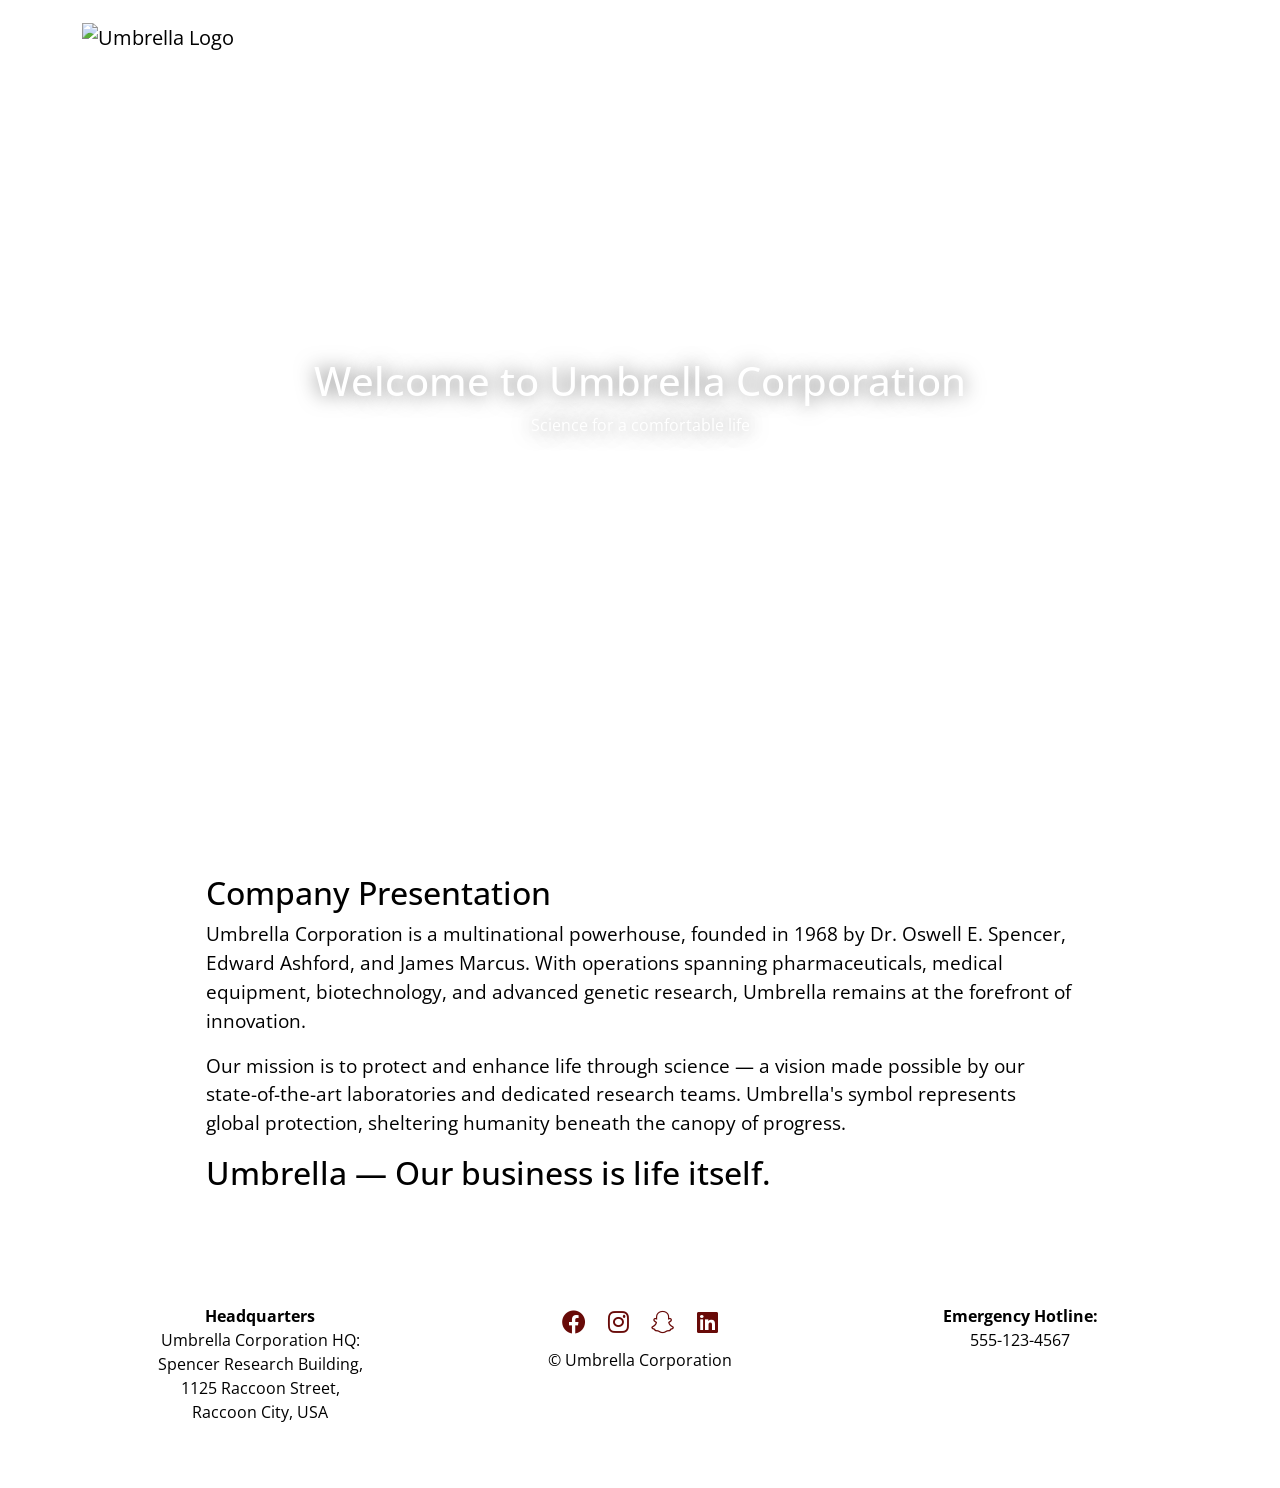
==== index.html @ 29496ef6 "Add files via upload" ====
<!DOCTYPE html>
<html lang="en">
  <head>
    <meta charset="UTF-8" />
    <meta name="viewport" content="width=device-width, initial-scale=1.0" />
    <title>Umbrella Corporation.</title>

    <!-- Bootstrap 5 CSS -->
    <link href="https://cdn.jsdelivr.net/npm/bootstrap@5.3.0/dist/css/bootstrap.min.css" rel="stylesheet">

    <!-- Google Fonts & FontAwesome -->
    <link href="https://fonts.googleapis.com/css2?family=Open+Sans:wght@400;700&display=swap" rel="stylesheet">
    <link rel="stylesheet" href="https://cdnjs.cloudflare.com/ajax/libs/font-awesome/6.0.0/css/all.min.css">

    <!--Vår css-->
    <link rel="stylesheet" href="style.css">
  </head>

  <body>
    <!-- HERO -->
    <section class="hero">
      <video autoplay muted playsinline id="bgVideo" class="bg-video">
        <source
          src="https://videos.pexels.com/video-files/3191861/3191861-uhd_2560_1440_25fps.mp4"
          type="video/mp4"
        />
      </video>
      <div class="black-overlay"></div>
      <div class="hero-text" id="heroText">
        <h1>Welcome to Umbrella Corporation</h1>
        <p>Science for a comfortable life</p>
      </div>
      <div id="scrollDown" class="scroll-down">V</div>
    </section>

    <!-- NAVBAR -->
    <nav class="navbar navbar-expand-lg">
      <div class="container">
        <a class="navbar-brand" href="/">
          <img
            src="images/umbrellalogowhite.png"
            alt="Umbrella Logo"
            class="logo"
            id="brandLogo"
          />
        </a>

        <button
          class="navbar-toggler"
          type="button"
          data-bs-toggle="collapse"
          data-bs-target="#mainNavbar"
          aria-controls="mainNavbar"
          aria-expanded="false"
          aria-label="Toggle navigation"
        >
          <span class="navbar-toggler-icon"></span>
        </button>

        <div class="collapse navbar-collapse" id="mainNavbar">
          <ul class="navbar-nav me-auto mb-2 mb-lg-0">
            <li class="nav-item dropdown">
              <a
                class="nav-link dropdown-toggle"
                href="#"
                role="button"
                data-bs-toggle="dropdown"
                >What we do</a
              >
              <ul class="dropdown-menu">
                <li>
                  <a class="dropdown-item" href="#">placeholder</a>
                </li>
                <li>
              </ul>
            </li>
        </div>
      </div>
    </nav>
    <!-- CONTENT -->
    <div class="content-block" id="company-presentation">
      <h2>Company Presentation</h2>
      <p>
        Umbrella Corporation is a multinational powerhouse, founded in 1968 by
        Dr. Oswell E. Spencer, Edward Ashford, and James Marcus. With operations
        spanning pharmaceuticals, medical equipment, biotechnology, and advanced
        genetic research, Umbrella remains at the forefront of innovation.
      </p>
      <p>
        Our mission is to protect and enhance life through science — a vision
        made possible by our state-of-the-art laboratories and dedicated
        research teams. Umbrella's symbol represents global protection,
        sheltering humanity beneath the canopy of progress.
      </p>
      <h2>Umbrella — Our business is life itself.</h2>
    </div>

    <!-- FOOTER -->
    <footer>
      <div class="container text-center">
        <div class="row">
          <div class="col-12 col-md-4">
            <p>
              <strong>Headquarters</strong><br />
              Umbrella Corporation HQ:<br />
              Spencer Research Building,<br />
              1125 Raccoon Street,<br />
              Raccoon City, USA
            </p>
          </div>
          <div class="col-12 col-md-4">
            <div class="social mb-2">
              <a href="#"><i class="fab fa-facebook"></i></a>
              <a href="#"><i class="fab fa-instagram"></i></a>
              <a href="#"><i class="fab fa-snapchat"></i></a>
              <a href="#"><i class="fab fa-linkedin"></i></a>
            </div>
            <p>© Umbrella Corporation</p>
          </div>
          <div class="col-12 col-md-4">
            <p><strong>Emergency Hotline:</strong><br />555-123-4567</p>
          </div>
        </div>
      </div>
    </footer>

    <!-- Bootstrap JS -->
    <script src="https://cdn.jsdelivr.net/npm/bootstrap@5.3.0/dist/js/bootstrap.bundle.min.js"></script>
    <!--Vår JS-->
    <script src="indexscript.js"></script>    
  </body>
</html>
---- style.css ----
body {
  margin: 0;
  background-color: #ffffff;
  color: #000000;
  overflow-x: hidden;
  font-family: "Open Sans", sans-serif;
}

/* NAVBAR */
.navbar {
  position: fixed;
  top: 0;
  width: 100%;
  z-index: 10;
  background: transparent;
  padding: 1rem;
  transition: background-color 0.3s, padding 0.3s, transform 0.6s ease-out,
    opacity 0.6s ease-out;
  transform: translateY(-100%);
  opacity: 0;
}
.navbar.visible {
  transform: translateY(0);
  opacity: 1;
}
.navbar.scrolled {
  background: #ffffff;
  padding: 0.5rem 1rem;
  box-shadow: 0 2px 5px rgba(0, 0, 0, 0.1);
}
.navbar-brand .logo {
  height: 50px;
  transition: filter 0.3s;
}
.nav-link {
  font-weight: 600;
  transition: color 0.3s;
}
.navbar:not(.scrolled) .nav-link {
  color: white !important;
}
.navbar.scrolled .nav-link {
  color: black !important;
}

/* Hamburgarikonen */
.navbar-toggler {
  background: transparent;
  border: none;
  box-shadow: none;
  outline: none;
}
.navbar:not(.scrolled) .navbar-toggler-icon {
  background-image: url("data:image/svg+xml,%3Csvg viewBox='0 0 30 30' xmlns='http://www.w3.org/2000/svg'%3E%3Cpath stroke='white' stroke-width='2' stroke-linecap='round' stroke-miterlimit='10' d='M4 7h22M4 15h22M4 23h22'/%3E%3C/svg%3E");
}
.navbar.scrolled .navbar-toggler-icon {
  background-image: url("data:image/svg+xml,%3Csvg viewBox='0 0 30 30' xmlns='http://www.w3.org/2000/svg'%3E%3Cpath stroke='black' stroke-width='2' stroke-linecap='round' stroke-miterlimit='10' d='M4 7h22M4 15h22M4 23h22'/%3E%3C/svg%3E");
}

/* VIDEO */
.bg-video {
  position: absolute;
  top: 0;
  left: 0;
  width: 100%;
  height: 100%;
  object-fit: cover;
  z-index: -1;
  transition: opacity 1s ease;
  opacity: 1;
}
.bg-video.fade-out {
  opacity: 0;
  transition: opacity 1s ease;
}

.black-overlay {
  position: absolute;
  top: 0;
  left: 0;
  width: 100%;
  height: 100%;
  background: black;
  opacity: 0;
  transition: opacity 0.6s ease;
  pointer-events: none;
  z-index: 1;
}

/* HERO */
.hero {
  position: relative;
  height: 90vh;
  display: flex;
  align-items: center;
  justify-content: center;
  text-align: center;
  overflow: hidden;
}
.hero-text {
  transition: transform 0.6s ease-out 0.2s, opacity 0.6s ease-out 0.2s;
  transform: translateY(-20px);
  opacity: 0;
  z-index: 2;
  color: #fff;
  text-shadow: 0 0 20px rgba(0, 0, 0, 0.6);
}
.hero-text.visible {
  transform: translateY(0);
  opacity: 1;
}
.fade-hidden {
  opacity: 0 !important;
  visibility: hidden !important;
  transition: opacity 0.6s ease, visibility 0.6s ease;
}

/* Scroll-down pil */
.scroll-down {
  position: absolute;
  bottom: 2rem;
  left: 50%;
  transform: translateX(-50%);
  font-size: 2rem;
  color: white;
  cursor: pointer;
  opacity: 1;
  transition: opacity 0.3s ease;
  z-index: 2;
}
.scroll-down.hidden {
  opacity: 0;
  pointer-events: none;
}

/* CONTENT BLOCKS */
.content-block {
  opacity: 0;
  transform: translateY(30px);
  transition: all 0.6s ease-in-out;
  font-size: 1.2rem;
  max-width: 900px;
  margin: 4rem auto;
  padding: 0 1rem;
  color: #000;
}
.content-block.visible {
  opacity: 1;
  transform: translateY(0);
}

/* FOOTER */
footer {
  background: #ffffff;
  color: #000000;
  padding: 3rem 2rem;
  text-align: center;
}
footer a {
  color: #680a08;
  margin: 0 0.5rem;
}
.social {
  font-size: 24px;
}
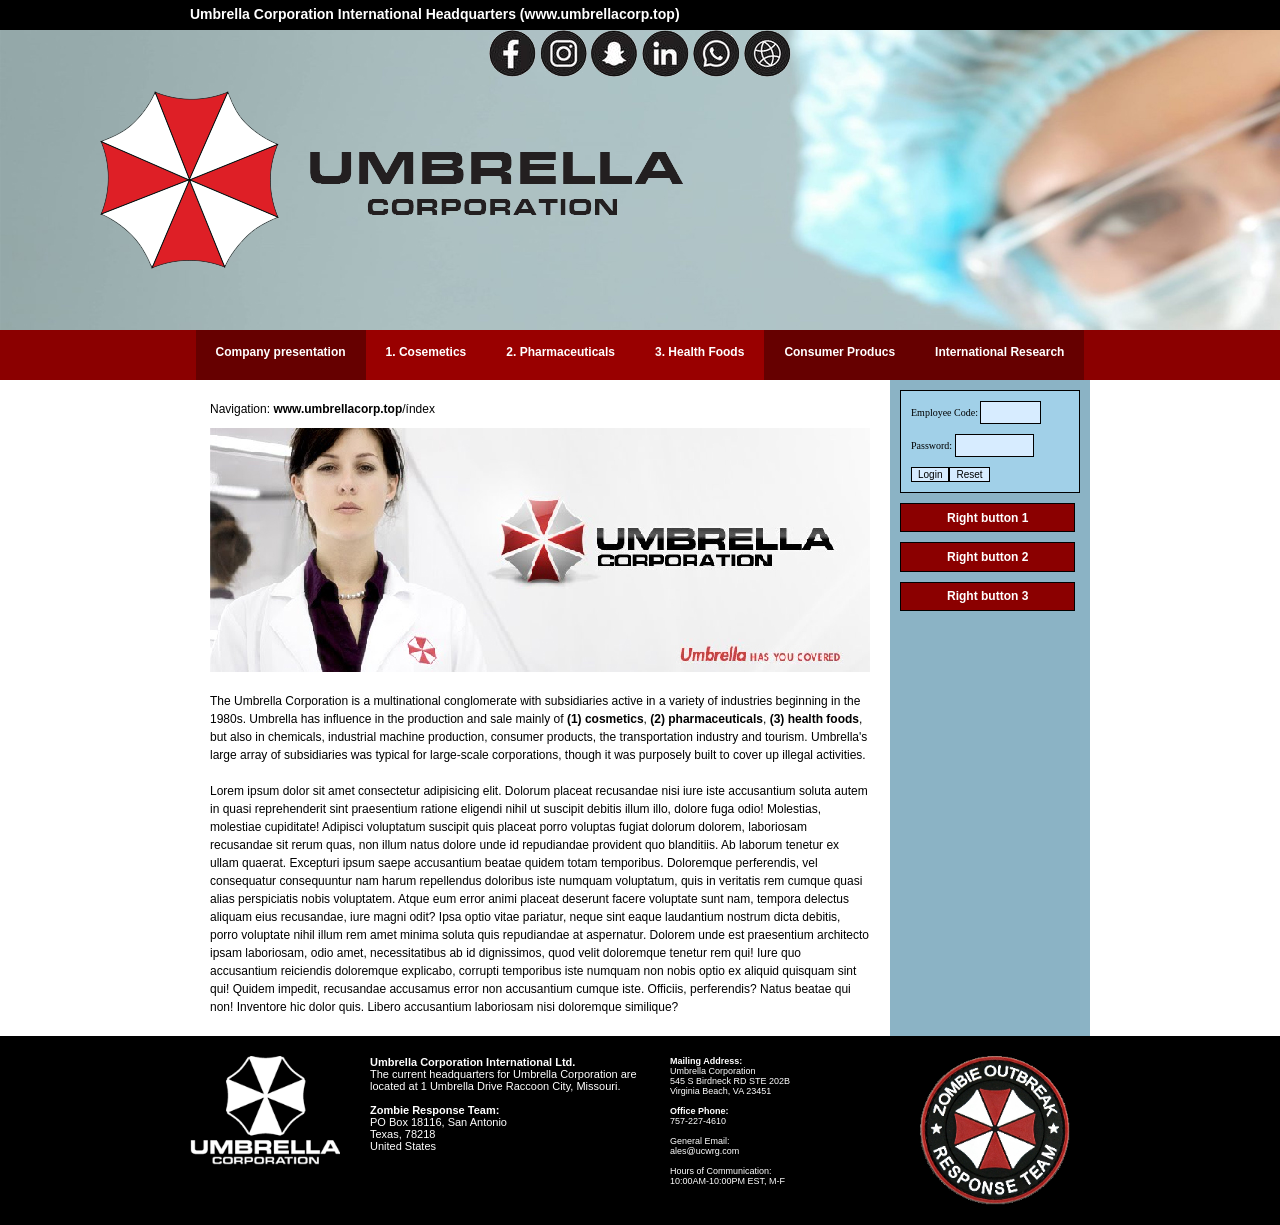
==== commit bb1f28bf: "Replaced files with Hulk-version Made new branch for the Hulk Files, they are probably easier to wor" ====
--- a/index.html
+++ b/index.html
@@ -1,132 +1,167 @@
-<!DOCTYPE html>
-<html lang="en">
-  <head>
-    <meta charset="UTF-8" />
-    <meta name="viewport" content="width=device-width, initial-scale=1.0" />
-    <title>Umbrella Corporation.</title>
+<!DOCTYPE HTML PUBLIC "-//W3C//DTD HTML 4.01 Transitional//EN" "http://www.w3.org/TR/html4/loose.dtd">
+<html xmlns="http://www.w3.org/1999/xhtml" xml:lang="sv">
 
-    <!-- Bootstrap 5 CSS -->
-    <link href="https://cdn.jsdelivr.net/npm/bootstrap@5.3.0/dist/css/bootstrap.min.css" rel="stylesheet">
+<head>
+<meta name="Publisher" content="Umbrella Corporation">
+<meta name="Keywords" content="pharmaceutical, pharmaceuticals, medicine, cure, virus, bow, research, secret, top-secret">
+<meta name="Generator" content="Notepad and brains">
 
-    <!-- Google Fonts & FontAwesome -->
-    <link href="https://fonts.googleapis.com/css2?family=Open+Sans:wght@400;700&display=swap" rel="stylesheet">
-    <link rel="stylesheet" href="https://cdnjs.cloudflare.com/ajax/libs/font-awesome/6.0.0/css/all.min.css">
+<title>Umbrella Corporation</title>
 
-    <!--Vår css-->
-    <link rel="stylesheet" href="style.css">
-  </head>
+<!--- CSS ------------------------------------------------------------------->
+<link rel="stylesheet" href="css/grid.css">
+<style>
+</style>
 
-  <body>
-    <!-- HERO -->
-    <section class="hero">
-      <video autoplay muted playsinline id="bgVideo" class="bg-video">
-        <source
-          src="https://videos.pexels.com/video-files/3191861/3191861-uhd_2560_1440_25fps.mp4"
-          type="video/mp4"
-        />
-      </video>
-      <div class="black-overlay"></div>
-      <div class="hero-text" id="heroText">
-        <h1>Welcome to Umbrella Corporation</h1>
-        <p>Science for a comfortable life</p>
-      </div>
-      <div id="scrollDown" class="scroll-down">V</div>
-    </section>
+<!---- JavaScript ----------------------------------------------------------->
+<script language="JavaScript" src="scripts/loginformcheck.js"></script>
+<script language="JavaScript">
+</script>
 
-    <!-- NAVBAR -->
-    <nav class="navbar navbar-expand-lg">
-      <div class="container">
-        <a class="navbar-brand" href="/">
-          <img
-            src="images/umbrellalogowhite.png"
-            alt="Umbrella Logo"
-            class="logo"
-            id="brandLogo"
-          />
-        </a>
+</head>
 
-        <button
-          class="navbar-toggler"
-          type="button"
-          data-bs-toggle="collapse"
-          data-bs-target="#mainNavbar"
-          aria-controls="mainNavbar"
-          aria-expanded="false"
-          aria-label="Toggle navigation"
-        >
-          <span class="navbar-toggler-icon"></span>
-        </button>
+<body>
+<div class="grid-container">
 
-        <div class="collapse navbar-collapse" id="mainNavbar">
-          <ul class="navbar-nav me-auto mb-2 mb-lg-0">
-            <li class="nav-item dropdown">
-              <a
-                class="nav-link dropdown-toggle"
-                href="#"
-                role="button"
-                data-bs-toggle="dropdown"
-                >What we do</a
-              >
-              <ul class="dropdown-menu">
-                <li>
-                  <a class="dropdown-item" href="#">placeholder</a>
-                </li>
-                <li>
-              </ul>
-            </li>
-        </div>
-      </div>
-    </nav>
-    <!-- CONTENT -->
-    <div class="content-block" id="company-presentation">
-      <h2>Company Presentation</h2>
-      <p>
-        Umbrella Corporation is a multinational powerhouse, founded in 1968 by
-        Dr. Oswell E. Spencer, Edward Ashford, and James Marcus. With operations
-        spanning pharmaceuticals, medical equipment, biotechnology, and advanced
-        genetic research, Umbrella remains at the forefront of innovation.
-      </p>
-      <p>
-        Our mission is to protect and enhance life through science — a vision
-        made possible by our state-of-the-art laboratories and dedicated
-        research teams. Umbrella's symbol represents global protection,
-        sheltering humanity beneath the canopy of progress.
-      </p>
-      <h2>Umbrella — Our business is life itself.</h2>
+    <!---- GRID ROW 1 START ------------------------------------------>
+    <div class="grid-emptyblack" ></div>
+    
+    <div class="grid-header">
+        <div class="header">
+        Umbrella Corporation International Headquarters (www.umbrellacorp.top)
+        </div>        
     </div>
 
-    <!-- FOOTER -->
-    <footer>
-      <div class="container text-center">
-        <div class="row">
-          <div class="col-12 col-md-4">
-            <p>
-              <strong>Headquarters</strong><br />
-              Umbrella Corporation HQ:<br />
-              Spencer Research Building,<br />
-              1125 Raccoon Street,<br />
-              Raccoon City, USA
-            </p>
-          </div>
-          <div class="col-12 col-md-4">
-            <div class="social mb-2">
-              <a href="#"><i class="fab fa-facebook"></i></a>
-              <a href="#"><i class="fab fa-instagram"></i></a>
-              <a href="#"><i class="fab fa-snapchat"></i></a>
-              <a href="#"><i class="fab fa-linkedin"></i></a>
+    <div class="grid-emptyblack"></div>
+    <!---- GRID ROW 1 END --------------------------------------------->
+    <!---- GRID ROW 2 START ------------------------------------------->
+
+    <div class="grid-breadcrum">
+        <div class="breadcrumimage">
+            <img src="images/logo.png" alt="Umbrella Corporation" />
+        </div>    
+        <div class="breadcrummenu">
+            <a href="http://www.facebook.com"><img src="images/social_icon_facebook.png" alt="Facebook" /></a>
+            <a href="http://www.instagram.com"><img src="images/social_icon_instagram.png" alt="Instagram" /></a>
+            <a href="http://www.snapchat.com"><img src="images/social_icon_snap.png" alt="Snapchat" /></a>
+            <a href="http://www.linkedin.com"><img src="images/social_icon_linkedin.png" alt="Linkedin" /></a>
+            <a href=""><img src="images/social_icon_phone.png" alt="Phone" /></a>
+            <a href=""><img src="images/social_icon_www.png" alt="Www" /></a>
+        </div>    
+    </div>
+
+    <!---- GRID ROW 2 END --------------------------------------------->
+    <!---- GRID ROW 3 START ------------------------------------------->
+
+    <div class="grid-topmenu">
+        <div class="topmenu">
+            <div class="topmenuitem1"><a href="company_presentation.html">Company presentation</a>
+                <div class="topmenudrop">
+                    <div class="topmenudropitem"><a href="history.html">History</a></div>
+                    <div class="topmenudropitem"><a href="board_of_directors.html">Board of Directors</a></div>
+                    <div class="topmenudropitem"><a href="main_research_facility.html">Main Research Facility</a></div>
+		        </div>
             </div>
-            <p>© Umbrella Corporation</p>
-          </div>
-          <div class="col-12 col-md-4">
-            <p><strong>Emergency Hotline:</strong><br />555-123-4567</p>
-          </div>
+            <div class="topmenuitem2"><a href="cosmetics.html">1. Cosemetics</a></div>
+            <div class="topmenuitem2"><a href="pharmaceuticals.html">2. Pharmaceuticals</a></div>
+            <div class="topmenuitem2"><a href="health_foods.html">3. Health Foods</a></div>
+            <div class="topmenuitem1"><a href="consumer_products.html">Consumer Producs</a></div>
+            <div class="topmenuitem1"><a href="international_research.html">International Research</a>
+                <div class="topmenudrop">
+                    <div class="topmenudropitem"><a href="https://thehive.umbrellacorp.top">The Hive</a></div>
+                    <div class="topmenudropitem"><a href="https://thenest.umbrellacorp.top">The Nest</a></div>
+                    <div class="topmenudropitem"><a href="https://thedome.umbrellacorp.top">The Dome</a></div>
+                    <div class="topmenudropitem"><a href="https://arcadia.umbrellacorp.top">Arcadia</a></div>
+                    <div class="topmenudropitem"><a href="https://dimitrescu.umbrellacorp.top">Dimitrescu</a></div>
+                    <div class="topmenudropitem"><a href="https://prime.umbrellacorp.top">Prime</a></div>
+                    <div class="topmenudropitem"><a href="https://thecell.umbrellacorp.top">The Cell</a></div>
+                    <div class="topmenudropitem"><a href="https://taipei.umbrellacorp.top">Taipei</a></div>
+		        </div>
+            </div>
+        </div> 
+    </div>
+
+    <!---- GRID ROW 3 END -------------------------------------------->
+    <!---- GRID ROW 4 START ------------------------------------------>
+    
+    <div class="grid-empty"></div>
+
+    <div class="grid-main">
+        <div class="main">
+Navigation: <b>www.umbrellacorp.top</b>/índex
+<img class="featuredimage" src="images/featured_image_index.jpg" /><br />
+The Umbrella Corporation is a multinational conglomerate with subsidiaries active in a variety of industries beginning in the 1980s. Umbrella has influence in the production and sale mainly of 
+<b>(1) cosmetics</b>,
+<b>(2) pharmaceuticals</b>,
+<b>(3) health foods</b>, but also in chemicals, industrial machine production, consumer products, the transportation industry and tourism. Umbrella's large array of subsidiaries was typical for 
+large-scale corporations, though it was purposely built to cover up illegal activities.<br />
+<br />
+Lorem ipsum dolor sit amet consectetur adipisicing elit. Dolorum placeat recusandae nisi iure iste accusantium soluta autem in quasi reprehenderit sint praesentium ratione eligendi nihil ut suscipit debitis illum illo, dolore fuga odio! Molestias, molestiae cupiditate! Adipisci voluptatum suscipit quis placeat porro voluptas fugiat dolorum dolorem, laboriosam recusandae sit rerum quas, non illum natus dolore unde id repudiandae provident quo blanditiis. Ab laborum tenetur ex ullam quaerat. Excepturi ipsum saepe accusantium beatae quidem totam temporibus. Doloremque perferendis, vel consequatur consequuntur nam harum repellendus doloribus iste numquam voluptatum, quis in veritatis rem cumque quasi alias perspiciatis nobis voluptatem. Atque eum error animi placeat deserunt facere voluptate sunt nam, tempora delectus aliquam eius recusandae, iure magni odit? Ipsa optio vitae pariatur, neque sint eaque laudantium nostrum dicta debitis, porro voluptate nihil illum rem amet minima soluta quis repudiandae at aspernatur. Dolorem unde est praesentium architecto ipsam laboriosam, odio amet, necessitatibus ab id dignissimos, quod velit doloremque tenetur rem qui! Iure quo accusantium reiciendis doloremque explicabo, corrupti temporibus iste numquam non nobis optio ex aliquid quisquam sint qui! Quidem impedit, recusandae accusamus error non accusantium cumque iste. Officiis, perferendis? Natus beatae qui non! Inventore hic dolor quis. Libero accusantium laboriosam nisi doloremque similique?
         </div>
-      </div>
-    </footer>
+    </div>
 
-    <!-- Bootstrap JS -->
-    <script src="https://cdn.jsdelivr.net/npm/bootstrap@5.3.0/dist/js/bootstrap.bundle.min.js"></script>
-    <!--Vår JS-->
-    <script src="indexscript.js"></script>    
-  </body>
-</html>
+    <div class="grid-rightmenu">
+        <div class="rightloginform">
+        <form name="loginform" action="" onSubmit="return loginFormCheck()" method="post">
+            Employee Code: <input type="text" name="employeecode" id="employeecode" size="7" maxlength="7" />
+            <p />
+            Password: <input type="password" name="password" id="password" size="10" maxlength="10" />
+            <p />
+            <input type="submit" class="button" value="Login" /><input class="button" type="reset" value="Reset" />
+            <p />
+            </form>
+        </div>
+        <div class="rightmenuitem">Right button 1</div>
+        <div class="rightmenuitem">Right button 2</div>
+        <div class="rightmenuitem">Right button 3</div>        
+    </div>
+
+    <div class="grid-empty"></div>
+
+    <!---- GRID ROW 4 END --------------------------------------------->
+
+    <div class="grid-emptyblack" ></div>
+    
+    <div class="grid-footer">
+        <div class="footer">
+            <div class="footerleft">
+                <img src="images/logo_small.png" width="150" />
+            </div>
+            <div class="footermiddle1">
+                <b>Umbrella Corporation International Ltd.</b>
+                <br />
+                The current headquarters for Umbrella Corporation are<br />
+                located at 1 Umbrella Drive Raccoon City, Missouri.<br />
+                <br />
+                <b>Zombie Response Team:</b><br />
+                PO Box 18116, San Antonio<br />
+                Texas, 78218<br />
+                United States
+            </div>
+            <div class="footermiddle2">
+                <b>Mailing Address:</b><br />
+                Umbrella Corporation<br />
+                545 S Birdneck RD STE 202B<br />
+                Virginia Beach, VA 23451<br />
+                <br />
+                <b>Office Phone:</b><br />
+                757-227-4610<br />
+                <br />
+                General Email:<br />
+                ales@ucwrg.com<br />
+                <br />
+                Hours of Communication:<br />
+                10:00AM-10:00PM EST, M-F<br />
+            </div>
+            <div class="footerright">
+                <img src="images/logo_zombie_response_team.png" width="150" />
+            </div>
+        </div>        
+    </div>
+
+    <div class="grid-emptyblack"></div>
+
+</div>
+</body>
+
+</html>
--- a/css/grid.css
+++ b/css/grid.css
@@ -0,0 +1,231 @@
+body
+{
+    margin: 0px;
+}
+a:link { color:#ffffff; text-decoration: none; }
+a:visited { color:#ffffff; text-decoration: none; }
+a:hover { color:#000000; text-decoration: underline; }
+
+.grid-container
+{
+    height: 100%;
+    display: grid;
+    grid-template-columns: auto 700px 200px auto;
+    grid-template-rows: 30px 300px 50px auto auto;
+    grid-gap: 0px;
+}
+/* ------------ HEADER -------------------------------------- */
+.grid-header
+{
+    grid-column: span 2;
+    background-color: black;
+    position: relative;   
+}    
+.header
+{
+    position: absolute;
+    top: 50%;
+    transform: translate(0, -30%);
+    width: 950px;
+    height: 30px;
+    font-family: Arial;
+    font-size: 14px;
+    font-weight: bold;
+    color: white;
+}
+/* ------------ BREADCRUM ------------------------------------- */
+.grid-breadcrum
+{
+    grid-column: span 4;
+    background-color: #8bb3c5;
+    background-image: url(../images/breadcrum01.jpg);
+    position: relative;  
+}
+.breadcrumimage
+{
+    margin-left: 100px;
+    position: absolute;
+    top: 50%;
+    transform: translate(0,-50%);
+    float: left;
+}
+.breadcrummenu
+{
+    
+    position: absolute;
+    left: 50%;
+    transform: translate(-50%,0);
+    top: 10;
+    float: left;
+}
+
+/* ------------- TOPMENU ---------------------------------------- */
+.grid-topmenu
+{
+    grid-column: span 4;
+    background-color: darkred;
+    display: flex;
+    justify-content: center;
+    align-items: center;
+}
+.topmenu
+{
+}
+.topmenuitem1, .topmenuitem2
+{
+    height: 50px;
+    text-align: center;
+    font-family: Arial;
+    font-size: 12px;
+    font-weight: bold;
+    color: white;
+    padding-top: 30px;
+    padding-left: 20px;
+    padding-right   : 20px;
+    float: left;
+}
+.topmenuitem1 { background-color: #660000; }
+.topmenuitem1:hover { background-color: #330000; }
+.topmenuitem2 { background-color: #990000; }
+.topmenuitem2:hover { background-color: #660000; }
+
+.topmenudrop
+{
+    border: 1px solid black;
+	display: none;
+	position: absolute;
+	z-index: 2;
+}
+.topmenuitem1:hover .topmenudrop
+{
+	display: block;
+}
+.topmenudropitem
+{
+    background-color: darkred;
+    height: 30px;
+    text-align: center;
+    font-family: Arial;
+    font-size: 12px;
+    font-weight: bold;
+    color: white;
+    padding-top: 10px;
+    padding-left: 20px;
+    padding-right: 20px;
+}
+
+.topmenudropitem:hover { background-color: #330000; }
+
+/* ----------- EMPTY --------------------------------------------- */
+.grid-empty
+{
+}
+.grid-emptyblack
+{
+    background-color: black;
+}
+
+/* ----------- MAIN ---------------------------------------------- */
+.featuredimage
+{
+    margin-top: 10px;
+    margin-bottom: 20px;
+}
+.grid-main
+{
+    background-color: white;
+}
+.main
+{
+    padding: 20px;
+    font-family: Arial;
+    font-size: 12px;
+    line-height: 1.5;
+}
+/* ----------- RIGHT MENU ----------------------------------------- */
+.grid-rightmenu
+{
+    background-color: #8bb3c5;
+    min-height: 1.5;
+}
+.rightmenuitem
+{
+    width: 160px; 
+    background-color: darkred;
+    text-align: center;
+    font-family: Arial;
+    font-size: 12px;
+    font-weight: bold;
+    color: white;
+    padding: 5pt;
+    margin: 10px;
+    border: 1px black solid;
+}
+.rightmenuitem:hover 
+{
+    background-color: black;
+}
+.rightloginform
+{
+    border: 1px black solid;
+    padding-top: 10px;
+    padding-left: 10px;
+    padding-bottom: 0px;
+    margin: 10px;
+    font-size: 10px;
+    background-color: #a1d0e8;
+}
+.button
+{
+	border: 1px solid black;
+	background-color : #d7ecff; 
+	font-size: 10px;    
+}
+input[type=text], input[type=password]
+{
+	padding: 5px 5px;
+	box-sizing: border-box;
+	border: 1px solid black;
+	background-color : #d7ecff; 
+	font-size: 10px;
+}
+/* ------------ FOOTER ---------------------------------------------- */
+.grid-footer
+{
+    grid-column: span 2;
+    background-color: black;
+}
+.footer
+{
+    width: 950px;
+    margin-top: 20px;
+    margin-bottom: 20px;
+}
+.footerleft
+{
+    width: 180px;
+    float: left;
+}
+.footermiddle1
+{
+    width: 300px;
+    font-family: Arial;
+    font-size: 11px;
+    color: white;
+    float: left;
+}
+.footermiddle2
+{
+    width: 250px;
+    font-family: Arial;
+    font-size: 9px;
+    color: white;
+    margin-bottom: 20px;
+    float: left;
+}
+.footerright
+{
+    width: 180px;
+    margin-bottom: 20px;
+    float: left;
+}
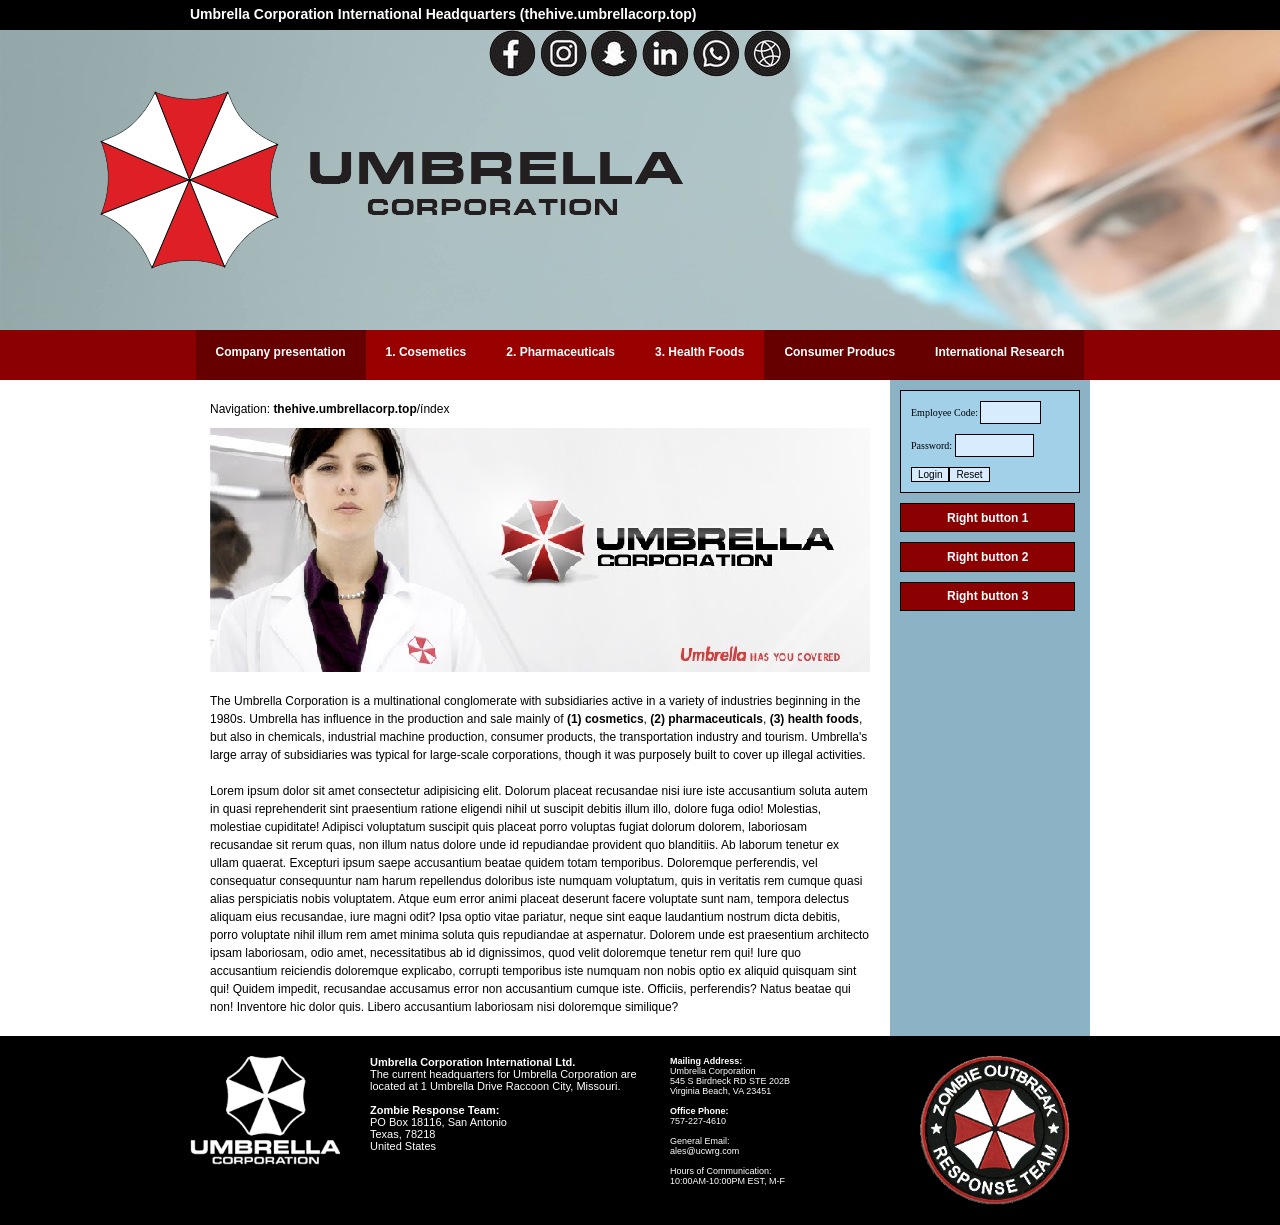
==== commit e4f7b2de: "lesson 2 part 1 lesson 2 part 1 done, swapped integrated everything in index.php" ====
--- a/index.html
+++ b/index.html
@@ -28,7 +28,7 @@
     
     <div class="grid-header">
         <div class="header">
-        Umbrella Corporation International Headquarters (www.umbrellacorp.top)
+        Umbrella Corporation International Headquarters (thehive.umbrellacorp.top)
         </div>        
     </div>
 
@@ -88,7 +88,7 @@
 
     <div class="grid-main">
         <div class="main">
-Navigation: <b>www.umbrellacorp.top</b>/índex
+Navigation: <b>thehive.umbrellacorp.top</b>/índex
 <img class="featuredimage" src="images/featured_image_index.jpg" /><br />
 The Umbrella Corporation is a multinational conglomerate with subsidiaries active in a variety of industries beginning in the 1980s. Umbrella has influence in the production and sale mainly of 
 <b>(1) cosmetics</b>,
